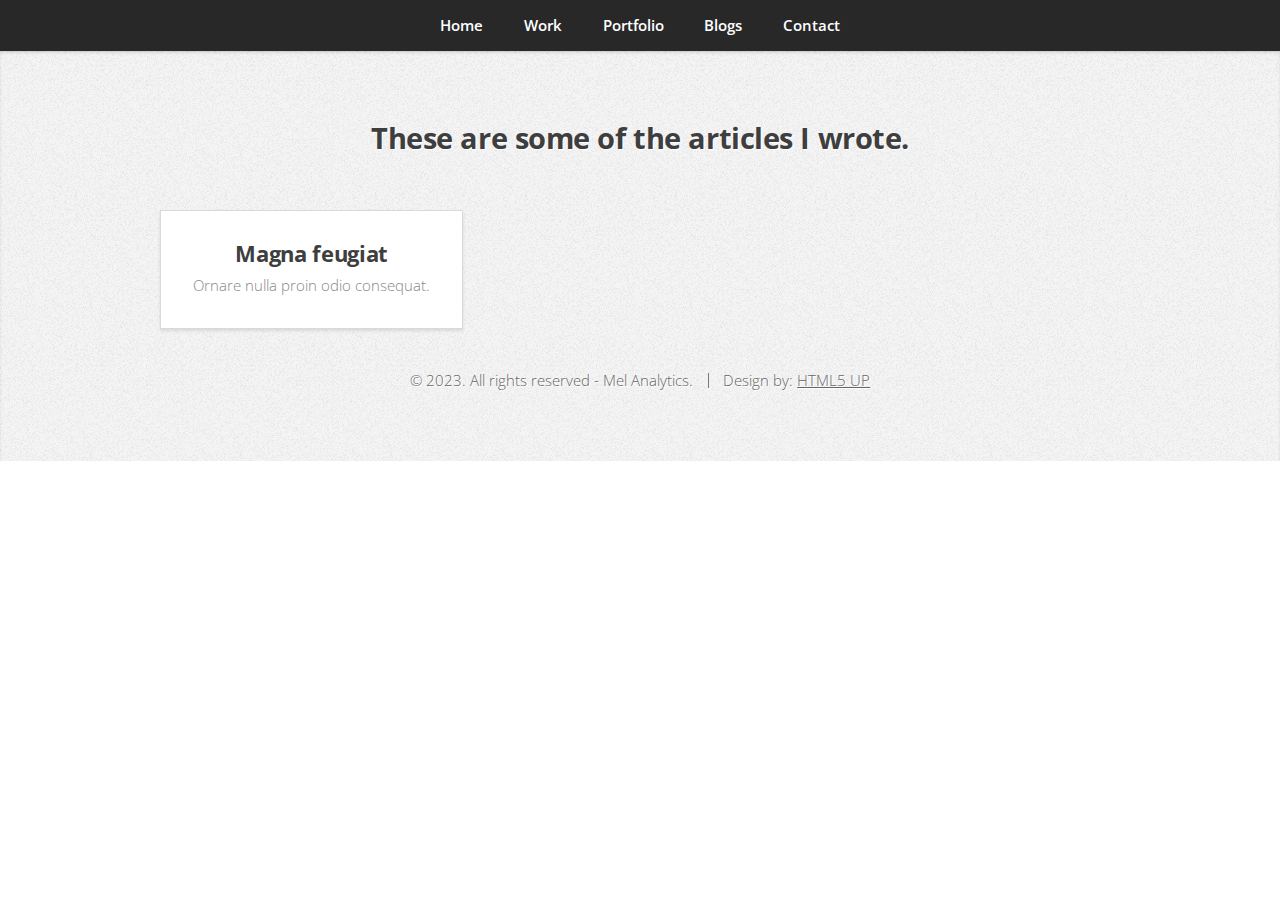
==== ###blogs.html @ e6ea2538 "hide blogs" ====
<!DOCTYPE HTML>
<html>
	<head>
		<title>Mel Analytics</title>
		<meta charset="utf-8" />
		<meta name="viewport" content="width=device-width, initial-scale=1, user-scalable=no" />
		<link rel="stylesheet" href="assets/css/main.css" />
	</head>

    <!-- Google tag (gtag.js) -->
<script async src="https://www.googletagmanager.com/gtag/js?id=G-L0ZYZNX9MS"></script>
<script>
  window.dataLayer = window.dataLayer || [];
  function gtag(){dataLayer.push(arguments);}
  gtag('js', new Date());

  gtag('config', 'G-L0ZYZNX9MS');
</script>
	<body class="is-preload">

		<!-- Nav -->
        <nav id="nav">
            <ul class="container">
                <li><a href="./">Home</a></li>
                <li><a href="./work">Work</a></li>
                <li><a href="./portfolio">Portfolio</a></li>
                <li><a href="./blogs">Blogs</a></li>
                <li><a href="./contact">Contact</a></li>
            </ul>
        </nav>

        <!-- Portfolio -->
        <article id="blogs" class="wrapper style3">
            <div class="container">
                <header>
                    <h2>These are some of the articles I wrote.</h2>
                </header>
                <div class="row">
                    <div class="col-4 col-6-medium col-12-small">
                        <article class="box style2">
                            <a href="#" class="image featured"><img src="images/pic01.jpg" alt="" /></a>
                            <h3><a href="#">Magna feugiat</a></h3>
                            <p>Ornare nulla proin odio consequat.</p>
                        </article>
                    </div>
                </div>
            </div>
            <div>
                <footer>
                    <ul id="copyright">
                        <li>&copy; 2023. All rights reserved - Mel Analytics.</li><li>Design by: <a href="http://html5up.net">HTML5 UP</a></li>
                    </ul>
                </footer>
            </div>
        </article>
       
    </body>
</html>
---- assets/css/main.css ----
@import url("https://fonts.googleapis.com/css?family=Open+Sans:300,300italic,600,600italic,700");
@import url("fontawesome-all.min.css");

/*
	Miniport by HTML5 UP
	html5up.net | @ajlkn
	Free for personal and commercial use under the CCA 3.0 license (html5up.net/license)
*/

html, body, div, span, applet, object,
iframe, h1, h2, h3, h4, h5, h6, p, blockquote,
pre, a, abbr, acronym, address, big, cite,
code, del, dfn, em, img, ins, kbd, q, s, samp,
small, strike, strong, sub, sup, tt, var, b,
u, i, center, dl, dt, dd, ol, ul, li, fieldset,
form, label, legend, table, caption, tbody,
tfoot, thead, tr, th, td, article, aside,
canvas, details, embed, figure, figcaption,
footer, header, hgroup, menu, nav, output, ruby,
section, summary, time, mark, audio, video {
	margin: 0;
	padding: 0;
	border: 0;
	font-size: 100%;
	font: inherit;
	vertical-align: baseline;}

article, aside, details, figcaption, figure,
footer, header, hgroup, menu, nav, section {
	display: block;}

body {
	line-height: 1;
}

ol, ul {
	list-style: none;
}

blockquote, q {
	quotes: none;
}

	blockquote:before, blockquote:after, q:before, q:after {
		content: '';
		content: none;
	}

table {
	border-collapse: collapse;
	border-spacing: 0;
}

body {
	-webkit-text-size-adjust: none;
}

mark {
	background-color: transparent;
	color: inherit;
}

input::-moz-focus-inner {
	border: 0;
	padding: 0;
}

input, select, textarea {
	-moz-appearance: none;
	-webkit-appearance: none;
	-ms-appearance: none;
	appearance: none;
}

/* Basic */

	html {
		box-sizing: border-box;
	}

	*, *:before, *:after {
		box-sizing: inherit;
	}

	body {
		padding-top: 3.5em;
	}

		body.is-preload *, body.is-preload *:before, body.is-preload *:after {
			-moz-animation: none !important;
			-webkit-animation: none !important;
			-ms-animation: none !important;
			animation: none !important;
			-moz-transition: none !important;
			-webkit-transition: none !important;
			-ms-transition: none !important;
			transition: none !important;
		}

	body, input, textarea, select {
		font-family: 'Open Sans', sans-serif;
		line-height: 1.85em;
		color: #888;
		font-weight: 300;
		font-size: 13pt;
	}

	a {
		-moz-transition: color .2s ease-in-out;
		-webkit-transition: color .2s ease-in-out;
		-ms-transition: color .2s ease-in-out;
		transition: color .2s ease-in-out;
		color: #43B3E0;
		text-decoration: underline;
	}

		a:hover {
			color: #43bff0 !important;
		}

		a img {
			border: 0;
		}

	b, strong {
		font-weight: 600;
		color: #3e3e3e;
	}

	i, em {
		font-style: italic;
	}

	sub {
		position: relative;
		top: 0.5em;
		font-size: 0.8em;
	}

	sup {
		position: relative;
		top: -0.5em;
		font-size: 0.8em;
	}

	blockquote {
		border-left: solid 0.75em #eee;
		padding: 1em 0 1em 1.5em;
		font-style: italic;
	}

	h1, h2, h3, h4, h5, h6 {
		color: #3e3e3e;
		margin: 0 0 0.75em 0;
	}

	h1 a, h2 a, h3 a, h4 a, h5 a, h6 a {
		text-decoration: none;
		color: inherit;
	}

	h2, h3, h4, h5, h6 {
		font-weight: 700;
	}

	h1 {
		font-size: 3.25em;
		letter-spacing: -0.025em;
		font-weight: 300;
	}

		h1 strong {
			font-weight: 700;
		}

	h2 {
		font-size: 2em;
		letter-spacing: -0.015em;
	}

	h3 {
		font-size: 1.5em;
		letter-spacing: -0.015em;
	}

	em, i {
		font-style: italic;
	}

	br.clear {
		clear: both;
	}

	hr {
		border: 0;
		border-top: solid 1px #444;
		border-top-color: rgba(0, 0, 0, 0.35);
		box-shadow: 0px 1px 0px 0px rgba(255, 255, 255, 0.1);
		height: 1px;
		margin: 3em 0;
	}

	p, ul, ol, dl, table {
		margin-bottom: 2em;
	}

	header {
		margin: 0 0 3em 0;
	}

		header > p {
			font-size: 1.25em;
			margin: 0;
		}

	footer {
		margin: 3em 0 0 0;
		text-align: center;
	}

		footer > p {
			font-size: 1.25em;
		}

/* Container */

	.container {
		margin: 0 auto;
		max-width: calc(100% - 50px);
		width: 1200px;
	}

		.container.medium {
			width: 900px;
		}

		@media screen and (max-width: 1680px) {

			.container {
				width: 1200px;
			}

				.container.medium {
					width: 900px;
				}

		}

		@media screen and (max-width: 1280px) {

			.container {
				width: 960px;
			}

				.container.medium {
					width: 720px;
				}

		}

		@media screen and (max-width: 980px) {

			.container {
				width: 100%;
			}

				.container.medium {
					width: 75%;
				}

		}

		@media screen and (max-width: 736px) {

			.container {
				width: 100%;
				max-width: calc(100% - 30px);
			}

				.container.medium {
					width: 100%;
				}

		}

/* Row */

	.row {
		display: flex;
		flex-wrap: wrap;
		box-sizing: border-box;
		align-items: stretch;
	}

		.row > * {
			box-sizing: border-box;
		}

		.row.gtr-uniform > * > :last-child {
			margin-bottom: 0;
		}

		.row.aln-left {
			justify-content: flex-start;
		}

		.row.aln-center {
			justify-content: center;
		}

		.row.aln-right {
			justify-content: flex-end;
		}

		.row.aln-top {
			align-items: flex-start;
		}

		.row.aln-middle {
			align-items: center;
		}

		.row.aln-bottom {
			align-items: flex-end;
		}

		.row > .imp {
			order: -1;
		}

		.row > .col-1 {
			width: 8.33333%;
		}

		.row > .off-1 {
			margin-left: 8.33333%;
		}

		.row > .col-2 {
			width: 16.66667%;
		}

		.row > .off-2 {
			margin-left: 16.66667%;
		}

		.row > .col-3 {
			width: 25%;
		}

		.row > .off-3 {
			margin-left: 25%;
		}

		.row > .col-4 {
			width: 33.33333%;
		}

		.row > .off-4 {
			margin-left: 33.33333%;
		}

		.row > .col-5 {
			width: 41.66667%;
		}

		.row > .off-5 {
			margin-left: 41.66667%;
		}

		.row > .col-6 {
			width: 50%;
		}

		.row > .off-6 {
			margin-left: 50%;
		}

		.row > .col-7 {
			width: 58.33333%;
		}

		.row > .off-7 {
			margin-left: 58.33333%;
		}

		.row > .col-8 {
			width: 66.66667%;
		}

		.row > .off-8 {
			margin-left: 66.66667%;
		}

		.row > .col-9 {
			width: 75%;
		}

		.row > .off-9 {
			margin-left: 75%;
		}

		.row > .col-10 {
			width: 83.33333%;
		}

		.row > .off-10 {
			margin-left: 83.33333%;
		}

		.row > .col-11 {
			width: 91.66667%;
		}

		.row > .off-11 {
			margin-left: 91.66667%;
		}

		.row > .col-12 {
			width: 100%;
		}

		.row > .off-12 {
			margin-left: 100%;
		}

		.row.gtr-0 {
			margin-top: 0px;
			margin-left: 0px;
		}

			.row.gtr-0 > * {
				padding: 0px 0 0 0px;
			}

			.row.gtr-0.gtr-uniform {
				margin-top: 0px;
			}

				.row.gtr-0.gtr-uniform > * {
					padding-top: 0px;
				}

		.row.gtr-25 {
			margin-top: -6.25px;
			margin-left: -6.25px;
		}

			.row.gtr-25 > * {
				padding: 6.25px 0 0 6.25px;
			}

			.row.gtr-25.gtr-uniform {
				margin-top: -6.25px;
			}

				.row.gtr-25.gtr-uniform > * {
					padding-top: 6.25px;
				}

		.row.gtr-50 {
			margin-top: -12.5px;
			margin-left: -12.5px;
		}

			.row.gtr-50 > * {
				padding: 12.5px 0 0 12.5px;
			}

			.row.gtr-50.gtr-uniform {
				margin-top: -12.5px;
			}

				.row.gtr-50.gtr-uniform > * {
					padding-top: 12.5px;
				}

		.row {
			margin-top: -25px;
			margin-left: -25px;
		}

			.row > * {
				padding: 25px 0 0 25px;
			}

			.row.gtr-uniform {
				margin-top: -25px;
			}

				.row.gtr-uniform > * {
					padding-top: 25px;
				}

		.row.gtr-150 {
			margin-top: -37.5px;
			margin-left: -37.5px;
		}

			.row.gtr-150 > * {
				padding: 37.5px 0 0 37.5px;
			}

			.row.gtr-150.gtr-uniform {
				margin-top: -37.5px;
			}

				.row.gtr-150.gtr-uniform > * {
					padding-top: 37.5px;
				}

		.row.gtr-200 {
			margin-top: -50px;
			margin-left: -50px;
		}

			.row.gtr-200 > * {
				padding: 50px 0 0 50px;
			}

			.row.gtr-200.gtr-uniform {
				margin-top: -50px;
			}

				.row.gtr-200.gtr-uniform > * {
					padding-top: 50px;
				}

		@media screen and (max-width: 1680px) {

			.row {
				display: flex;
				flex-wrap: wrap;
				box-sizing: border-box;
				align-items: stretch;
			}

				.row > * {
					box-sizing: border-box;
				}

				.row.gtr-uniform > * > :last-child {
					margin-bottom: 0;
				}

				.row.aln-left {
					justify-content: flex-start;
				}

				.row.aln-center {
					justify-content: center;
				}

				.row.aln-right {
					justify-content: flex-end;
				}

				.row.aln-top {
					align-items: flex-start;
				}

				.row.aln-middle {
					align-items: center;
				}

				.row.aln-bottom {
					align-items: flex-end;
				}

				.row > .imp-xlarge {
					order: -1;
				}

				.row > .col-1-xlarge {
					width: 8.33333%;
				}

				.row > .off-1-xlarge {
					margin-left: 8.33333%;
				}

				.row > .col-2-xlarge {
					width: 16.66667%;
				}

				.row > .off-2-xlarge {
					margin-left: 16.66667%;
				}

				.row > .col-3-xlarge {
					width: 25%;
				}

				.row > .off-3-xlarge {
					margin-left: 25%;
				}

				.row > .col-4-xlarge {
					width: 33.33333%;
				}

				.row > .off-4-xlarge {
					margin-left: 33.33333%;
				}

				.row > .col-5-xlarge {
					width: 41.66667%;
				}

				.row > .off-5-xlarge {
					margin-left: 41.66667%;
				}

				.row > .col-6-xlarge {
					width: 50%;
				}

				.row > .off-6-xlarge {
					margin-left: 50%;
				}

				.row > .col-7-xlarge {
					width: 58.33333%;
				}

				.row > .off-7-xlarge {
					margin-left: 58.33333%;
				}

				.row > .col-8-xlarge {
					width: 66.66667%;
				}

				.row > .off-8-xlarge {
					margin-left: 66.66667%;
				}

				.row > .col-9-xlarge {
					width: 75%;
				}

				.row > .off-9-xlarge {
					margin-left: 75%;
				}

				.row > .col-10-xlarge {
					width: 83.33333%;
				}

				.row > .off-10-xlarge {
					margin-left: 83.33333%;
				}

				.row > .col-11-xlarge {
					width: 91.66667%;
				}

				.row > .off-11-xlarge {
					margin-left: 91.66667%;
				}

				.row > .col-12-xlarge {
					width: 100%;
				}

				.row > .off-12-xlarge {
					margin-left: 100%;
				}

				.row.gtr-0 {
					margin-top: 0px;
					margin-left: 0px;
				}

					.row.gtr-0 > * {
						padding: 0px 0 0 0px;
					}

					.row.gtr-0.gtr-uniform {
						margin-top: 0px;
					}

						.row.gtr-0.gtr-uniform > * {
							padding-top: 0px;
						}

				.row.gtr-25 {
					margin-top: -6.25px;
					margin-left: -6.25px;
				}

					.row.gtr-25 > * {
						padding: 6.25px 0 0 6.25px;
					}

					.row.gtr-25.gtr-uniform {
						margin-top: -6.25px;
					}

						.row.gtr-25.gtr-uniform > * {
							padding-top: 6.25px;
						}

				.row.gtr-50 {
					margin-top: -12.5px;
					margin-left: -12.5px;
				}

					.row.gtr-50 > * {
						padding: 12.5px 0 0 12.5px;
					}

					.row.gtr-50.gtr-uniform {
						margin-top: -12.5px;
					}

						.row.gtr-50.gtr-uniform > * {
							padding-top: 12.5px;
						}

				.row {
					margin-top: -25px;
					margin-left: -25px;
				}

					.row > * {
						padding: 25px 0 0 25px;
					}

					.row.gtr-uniform {
						margin-top: -25px;
					}

						.row.gtr-uniform > * {
							padding-top: 25px;
						}

				.row.gtr-150 {
					margin-top: -37.5px;
					margin-left: -37.5px;
				}

					.row.gtr-150 > * {
						padding: 37.5px 0 0 37.5px;
					}

					.row.gtr-150.gtr-uniform {
						margin-top: -37.5px;
					}

						.row.gtr-150.gtr-uniform > * {
							padding-top: 37.5px;
						}

				.row.gtr-200 {
					margin-top: -50px;
					margin-left: -50px;
				}

					.row.gtr-200 > * {
						padding: 50px 0 0 50px;
					}

					.row.gtr-200.gtr-uniform {
						margin-top: -50px;
					}

						.row.gtr-200.gtr-uniform > * {
							padding-top: 50px;
						}

		}

		@media screen and (max-width: 1280px) {

			.row {
				display: flex;
				flex-wrap: wrap;
				box-sizing: border-box;
				align-items: stretch;
			}

				.row > * {
					box-sizing: border-box;
				}

				.row.gtr-uniform > * > :last-child {
					margin-bottom: 0;
				}

				.row.aln-left {
					justify-content: flex-start;
				}

				.row.aln-center {
					justify-content: center;
				}

				.row.aln-right {
					justify-content: flex-end;
				}

				.row.aln-top {
					align-items: flex-start;
				}

				.row.aln-middle {
					align-items: center;
				}

				.row.aln-bottom {
					align-items: flex-end;
				}

				.row > .imp-large {
					order: -1;
				}

				.row > .col-1-large {
					width: 8.33333%;
				}

				.row > .off-1-large {
					margin-left: 8.33333%;
				}

				.row > .col-2-large {
					width: 16.66667%;
				}

				.row > .off-2-large {
					margin-left: 16.66667%;
				}

				.row > .col-3-large {
					width: 25%;
				}

				.row > .off-3-large {
					margin-left: 25%;
				}

				.row > .col-4-large {
					width: 33.33333%;
				}

				.row > .off-4-large {
					margin-left: 33.33333%;
				}

				.row > .col-5-large {
					width: 41.66667%;
				}

				.row > .off-5-large {
					margin-left: 41.66667%;
				}

				.row > .col-6-large {
					width: 50%;
				}

				.row > .off-6-large {
					margin-left: 50%;
				}

				.row > .col-7-large {
					width: 58.33333%;
				}

				.row > .off-7-large {
					margin-left: 58.33333%;
				}

				.row > .col-8-large {
					width: 66.66667%;
				}

				.row > .off-8-large {
					margin-left: 66.66667%;
				}

				.row > .col-9-large {
					width: 75%;
				}

				.row > .off-9-large {
					margin-left: 75%;
				}

				.row > .col-10-large {
					width: 83.33333%;
				}

				.row > .off-10-large {
					margin-left: 83.33333%;
				}

				.row > .col-11-large {
					width: 91.66667%;
				}

				.row > .off-11-large {
					margin-left: 91.66667%;
				}

				.row > .col-12-large {
					width: 100%;
				}

				.row > .off-12-large {
					margin-left: 100%;
				}

				.row.gtr-0 {
					margin-top: 0px;
					margin-left: 0px;
				}

					.row.gtr-0 > * {
						padding: 0px 0 0 0px;
					}

					.row.gtr-0.gtr-uniform {
						margin-top: 0px;
					}

						.row.gtr-0.gtr-uniform > * {
							padding-top: 0px;
						}

				.row.gtr-25 {
					margin-top: -6.25px;
					margin-left: -6.25px;
				}

					.row.gtr-25 > * {
						padding: 6.25px 0 0 6.25px;
					}

					.row.gtr-25.gtr-uniform {
						margin-top: -6.25px;
					}

						.row.gtr-25.gtr-uniform > * {
							padding-top: 6.25px;
						}

				.row.gtr-50 {
					margin-top: -12.5px;
					margin-left: -12.5px;
				}

					.row.gtr-50 > * {
						padding: 12.5px 0 0 12.5px;
					}

					.row.gtr-50.gtr-uniform {
						margin-top: -12.5px;
					}

						.row.gtr-50.gtr-uniform > * {
							padding-top: 12.5px;
						}

				.row {
					margin-top: -25px;
					margin-left: -25px;
				}

					.row > * {
						padding: 25px 0 0 25px;
					}

					.row.gtr-uniform {
						margin-top: -25px;
					}

						.row.gtr-uniform > * {
							padding-top: 25px;
						}

				.row.gtr-150 {
					margin-top: -37.5px;
					margin-left: -37.5px;
				}

					.row.gtr-150 > * {
						padding: 37.5px 0 0 37.5px;
					}

					.row.gtr-150.gtr-uniform {
						margin-top: -37.5px;
					}

						.row.gtr-150.gtr-uniform > * {
							padding-top: 37.5px;
						}

				.row.gtr-200 {
					margin-top: -50px;
					margin-left: -50px;
				}

					.row.gtr-200 > * {
						padding: 50px 0 0 50px;
					}

					.row.gtr-200.gtr-uniform {
						margin-top: -50px;
					}

						.row.gtr-200.gtr-uniform > * {
							padding-top: 50px;
						}

		}

		@media screen and (max-width: 980px) {

			.row {
				display: flex;
				flex-wrap: wrap;
				box-sizing: border-box;
				align-items: stretch;
			}

				.row > * {
					box-sizing: border-box;
				}

				.row.gtr-uniform > * > :last-child {
					margin-bottom: 0;
				}

				.row.aln-left {
					justify-content: flex-start;
				}

				.row.aln-center {
					justify-content: center;
				}

				.row.aln-right {
					justify-content: flex-end;
				}

				.row.aln-top {
					align-items: flex-start;
				}

				.row.aln-middle {
					align-items: center;
				}

				.row.aln-bottom {
					align-items: flex-end;
				}

				.row > .imp-medium {
					order: -1;
				}

				.row > .col-1-medium {
					width: 8.33333%;
				}

				.row > .off-1-medium {
					margin-left: 8.33333%;
				}

				.row > .col-2-medium {
					width: 16.66667%;
				}

				.row > .off-2-medium {
					margin-left: 16.66667%;
				}

				.row > .col-3-medium {
					width: 25%;
				}

				.row > .off-3-medium {
					margin-left: 25%;
				}

				.row > .col-4-medium {
					width: 33.33333%;
				}

				.row > .off-4-medium {
					margin-left: 33.33333%;
				}

				.row > .col-5-medium {
					width: 41.66667%;
				}

				.row > .off-5-medium {
					margin-left: 41.66667%;
				}

				.row > .col-6-medium {
					width: 50%;
				}

				.row > .off-6-medium {
					margin-left: 50%;
				}

				.row > .col-7-medium {
					width: 58.33333%;
				}

				.row > .off-7-medium {
					margin-left: 58.33333%;
				}

				.row > .col-8-medium {
					width: 66.66667%;
				}

				.row > .off-8-medium {
					margin-left: 66.66667%;
				}

				.row > .col-9-medium {
					width: 75%;
				}

				.row > .off-9-medium {
					margin-left: 75%;
				}

				.row > .col-10-medium {
					width: 83.33333%;
				}

				.row > .off-10-medium {
					margin-left: 83.33333%;
				}

				.row > .col-11-medium {
					width: 91.66667%;
				}

				.row > .off-11-medium {
					margin-left: 91.66667%;
				}

				.row > .col-12-medium {
					width: 100%;
				}

				.row > .off-12-medium {
					margin-left: 100%;
				}

				.row.gtr-0 {
					margin-top: 0px;
					margin-left: 0px;
				}

					.row.gtr-0 > * {
						padding: 0px 0 0 0px;
					}

					.row.gtr-0.gtr-uniform {
						margin-top: 0px;
					}

						.row.gtr-0.gtr-uniform > * {
							padding-top: 0px;
						}

				.row.gtr-25 {
					margin-top: -6.25px;
					margin-left: -6.25px;
				}

					.row.gtr-25 > * {
						padding: 6.25px 0 0 6.25px;
					}

					.row.gtr-25.gtr-uniform {
						margin-top: -6.25px;
					}

						.row.gtr-25.gtr-uniform > * {
							padding-top: 6.25px;
						}

				.row.gtr-50 {
					margin-top: -12.5px;
					margin-left: -12.5px;
				}

					.row.gtr-50 > * {
						padding: 12.5px 0 0 12.5px;
					}

					.row.gtr-50.gtr-uniform {
						margin-top: -12.5px;
					}

						.row.gtr-50.gtr-uniform > * {
							padding-top: 12.5px;
						}

				.row {
					margin-top: -25px;
					margin-left: -25px;
				}

					.row > * {
						padding: 25px 0 0 25px;
					}

					.row.gtr-uniform {
						margin-top: -25px;
					}

						.row.gtr-uniform > * {
							padding-top: 25px;
						}

				.row.gtr-150 {
					margin-top: -37.5px;
					margin-left: -37.5px;
				}

					.row.gtr-150 > * {
						padding: 37.5px 0 0 37.5px;
					}

					.row.gtr-150.gtr-uniform {
						margin-top: -37.5px;
					}

						.row.gtr-150.gtr-uniform > * {
							padding-top: 37.5px;
						}

				.row.gtr-200 {
					margin-top: -50px;
					margin-left: -50px;
				}

					.row.gtr-200 > * {
						padding: 50px 0 0 50px;
					}

					.row.gtr-200.gtr-uniform {
						margin-top: -50px;
					}

						.row.gtr-200.gtr-uniform > * {
							padding-top: 50px;
						}

		}

		@media screen and (max-width: 736px) {

			.row {
				display: flex;
				flex-wrap: wrap;
				box-sizing: border-box;
				align-items: stretch;
			}

				.row > * {
					box-sizing: border-box;
				}

				.row.gtr-uniform > * > :last-child {
					margin-bottom: 0;
				}

				.row.aln-left {
					justify-content: flex-start;
				}

				.row.aln-center {
					justify-content: center;
				}

				.row.aln-right {
					justify-content: flex-end;
				}

				.row.aln-top {
					align-items: flex-start;
				}

				.row.aln-middle {
					align-items: center;
				}

				.row.aln-bottom {
					align-items: flex-end;
				}

				.row > .imp-small {
					order: -1;
				}

				.row > .col-1-small {
					width: 8.33333%;
				}

				.row > .off-1-small {
					margin-left: 8.33333%;
				}

				.row > .col-2-small {
					width: 16.66667%;
				}

				.row > .off-2-small {
					margin-left: 16.66667%;
				}

				.row > .col-3-small {
					width: 25%;
				}

				.row > .off-3-small {
					margin-left: 25%;
				}

				.row > .col-4-small {
					width: 33.33333%;
				}

				.row > .off-4-small {
					margin-left: 33.33333%;
				}

				.row > .col-5-small {
					width: 41.66667%;
				}

				.row > .off-5-small {
					margin-left: 41.66667%;
				}

				.row > .col-6-small {
					width: 50%;
				}

				.row > .off-6-small {
					margin-left: 50%;
				}

				.row > .col-7-small {
					width: 58.33333%;
				}

				.row > .off-7-small {
					margin-left: 58.33333%;
				}

				.row > .col-8-small {
					width: 66.66667%;
				}

				.row > .off-8-small {
					margin-left: 66.66667%;
				}

				.row > .col-9-small {
					width: 75%;
				}

				.row > .off-9-small {
					margin-left: 75%;
				}

				.row > .col-10-small {
					width: 83.33333%;
				}

				.row > .off-10-small {
					margin-left: 83.33333%;
				}

				.row > .col-11-small {
					width: 91.66667%;
				}

				.row > .off-11-small {
					margin-left: 91.66667%;
				}

				.row > .col-12-small {
					width: 100%;
				}

				.row > .off-12-small {
					margin-left: 100%;
				}

				.row.gtr-0 {
					margin-top: 0px;
					margin-left: 0px;
				}

					.row.gtr-0 > * {
						padding: 0px 0 0 0px;
					}

					.row.gtr-0.gtr-uniform {
						margin-top: 0px;
					}

						.row.gtr-0.gtr-uniform > * {
							padding-top: 0px;
						}

				.row.gtr-25 {
					margin-top: -3.75px;
					margin-left: -3.75px;
				}

					.row.gtr-25 > * {
						padding: 3.75px 0 0 3.75px;
					}

					.row.gtr-25.gtr-uniform {
						margin-top: -3.75px;
					}

						.row.gtr-25.gtr-uniform > * {
							padding-top: 3.75px;
						}

				.row.gtr-50 {
					margin-top: -7.5px;
					margin-left: -7.5px;
				}

					.row.gtr-50 > * {
						padding: 7.5px 0 0 7.5px;
					}

					.row.gtr-50.gtr-uniform {
						margin-top: -7.5px;
					}

						.row.gtr-50.gtr-uniform > * {
							padding-top: 7.5px;
						}

				.row {
					margin-top: -15px;
					margin-left: -15px;
				}

					.row > * {
						padding: 15px 0 0 15px;
					}

					.row.gtr-uniform {
						margin-top: -15px;
					}

						.row.gtr-uniform > * {
							padding-top: 15px;
						}

				.row.gtr-150 {
					margin-top: -22.5px;
					margin-left: -22.5px;
				}

					.row.gtr-150 > * {
						padding: 22.5px 0 0 22.5px;
					}

					.row.gtr-150.gtr-uniform {
						margin-top: -22.5px;
					}

						.row.gtr-150.gtr-uniform > * {
							padding-top: 22.5px;
						}

				.row.gtr-200 {
					margin-top: -30px;
					margin-left: -30px;
				}

					.row.gtr-200 > * {
						padding: 30px 0 0 30px;
					}

					.row.gtr-200.gtr-uniform {
						margin-top: -30px;
					}

						.row.gtr-200.gtr-uniform > * {
							padding-top: 30px;
						}

		}

/* Form */

	form label {
		color: #3e3e3e;
		font-weight: 700;
		display: block;
		margin: 0 0 0.5em 0;
	}

	form input[type=text],
	form input[type=email],
	form input[type=password],
	form select,
	form textarea {
		-moz-transition: background .2s ease-in-out, box-shadow .2s ease-in-out;
		-webkit-transition: background .2s ease-in-out, box-shadow .2s ease-in-out;
		-ms-transition: background .2s ease-in-out, box-shadow .2s ease-in-out;
		transition: background .2s ease-in-out, box-shadow .2s ease-in-out;
		-webkit-appearance: none;
		display: block;
		border: 0;
		padding: 0.75em;
		font-size: 1em;
		border-radius: 8px;
		border: solid 1px #ddd;
		background: #fff;
		color: #bbb;
		box-shadow: inset 0px 2px 3px 1px rgba(0, 0, 0, 0.05), 0px 1px 0px 0px rgba(255, 255, 255, 0.025);
		width: 100%;
	}

		form input[type=text]:focus,
		form input[type=email]:focus,
		form input[type=password]:focus,
		form select:focus,
		form textarea:focus {
			background: #fafafa;
			box-shadow: inset 0px 2px 5px 0px rgba(0, 0, 0, 0.05), 0px 1px 0px 0px rgba(255, 255, 255, 0.025), inset 0px 0px 2px 1px #43bff0;
		}

	form textarea {
		height: 15em;
	}

	form .actions:last-child {
		margin-bottom: 0;
	}

	form ::-webkit-input-placeholder {
		color: #555 !important;
	}

	form :-moz-placeholder {
		color: #555 !important;
	}

	form ::-moz-placeholder {
		color: #555 !important;
	}

	form :-ms-input-placeholder {
		color: #555 !important;
	}

	form ::-moz-focus-inner {
		border: 0;
	}

/* Tables */

	table {
		width: 100%;
	}

		table.default {
			width: 100%;
		}

			table.default tr {
				border-top: solid 1px #eee;
			}

				table.default tr:first-child {
					border-top: 0;
				}

			table.default td {
				padding: 0.5em 1em 0.5em 1em;
			}

			table.default th {
				text-align: left;
				padding: 0.5em 1em 0.5em 1em;
				font-weight: 600;
				margin: 0 0 1em 0;
			}

			table.default thead {
				background: #4f4f4f;
				color: #fff;
			}

/* Section/Article */

	section, article {
		margin-bottom: 3em;
	}

	section > :last-child,
	article > :last-child,
	section:last-child,
	article:last-child {
		margin-bottom: 0;
	}

/* Image */

	.image {
		display: inline-block;
		position: relative;
	}

		.image img {
			display: block;
			width: 100%;
		}

		.image.fit {
			display: block;
			width: 100%;
		}

		.image.featured {
			display: block;
			width: 100%;
			margin: 0 0 2em 0;
		}

		.image.left {
			float: left;
			margin: 0 2em 2em 0;
		}

		.image.centered {
			display: block;
			margin: 0 0 2em 0;
		}

			.image.centered img {
				margin: 0 auto;
				width: auto;
			}
		.image.me {
			border-radius: 50%;
		}

/* Button */

	input[type="button"],
	input[type="submit"],
	input[type="reset"],
	button,
	.button {
		background-image: url("images/bg.png"), -moz-linear-gradient(top, rgba(0, 0, 0, 0), rgba(0, 0, 0, 0.2));
		background-image: url("images/bg.png"), -webkit-linear-gradient(top, rgba(0, 0, 0, 0), rgba(0, 0, 0, 0.2));
		background-image: url("images/bg.png"), -ms-linear-gradient(top, rgba(0, 0, 0, 0), rgba(0, 0, 0, 0.2));
		background-image: url("images/bg.png"), linear-gradient(top, rgba(0, 0, 0, 0), rgba(0, 0, 0, 0.2));
		-moz-transition: background-color .2s ease-in-out;
		-webkit-transition: background-color .2s ease-in-out;
		-ms-transition: background-color .2s ease-in-out;
		transition: background-color .2s ease-in-out;
		-webkit-appearance: none;
		position: relative;
		display: inline-block;
		color: #fff !important;
		text-decoration: none;
		font-weight: 700;
		border: 0;
		outline: 0;
		cursor: pointer;
		border-radius: 8px;
		text-shadow: -1px -1px 0.5px rgba(0, 0, 0, 0.5);
		overflow: hidden;
		box-shadow: inset 0px 0px 0px 1px rgba(0, 0, 0, 0.5), inset 0px 2px 1px 0px rgba(255, 255, 255, 0.75);
		background-color: #43B3E0;
		padding: 1em 2.35em 1em 2.35em;
		font-size: 1.1em;
		max-width: 24em;
	}

		input[type="button"]:hover,
		input[type="submit"]:hover,
		input[type="reset"]:hover,
		button:hover,
		.button:hover {
			background-color: #43bff0;
			color: #fff !important;
		}

		input[type="button"]:active,
		input[type="submit"]:active,
		input[type="reset"]:active,
		button:active,
		.button:active {
			background-color: #3BA8D3;
			top: 1px;
		}

		input[type="button"].large,
		input[type="submit"].large,
		input[type="reset"].large,
		button.large,
		.button.large {
			font-size: 1.5em;
			letter-spacing: -0.025em;
		}

		input[type="button"].alt,
		input[type="submit"].alt,
		input[type="reset"].alt,
		button.alt,
		.button.alt {
			background-color: #444;
			box-shadow: inset 0px 0px 0px 1px #242424, inset 0px 2px 1px 0px rgba(255, 255, 255, 0.2);
		}

			input[type="button"].alt:hover,
			input[type="submit"].alt:hover,
			input[type="reset"].alt:hover,
			button.alt:hover,
			.button.alt:hover {
				background-color: #4f4f4f;
				color: #fff !important;
			}

			input[type="button"].alt:active,
			input[type="submit"].alt:active,
			input[type="reset"].alt:active,
			button.alt:active,
			.button.alt:active {
				background-color: #3f3f3f;
			}

/* List */

	ul {
		list-style: disc;
		padding-left: 1em;
	}

		ul li {
			padding-left: 0.5em;
		}

	ol {
		list-style: decimal;
		padding-left: 1.25em;
	}

		ol li {
			padding-left: 0.25em;
		}

/* Social */

	ul.social {
		cursor: default;
		margin: 0;
		list-style: none;
		padding-left: 0;
	}

		ul.social li {
			position: relative;
			display: inline-block;
			margin: 0.25em;
			top: 0;
			padding-left: 0;
		}

			ul.social li a {
				-moz-transition: top .2s ease-in-out;
				-webkit-transition: top .2s ease-in-out;
				-ms-transition: top .2s ease-in-out;
				transition: top .2s ease-in-out;
				display: block;
				width: 48px;
				height: 48px;
				border-radius: 6px;
				top: 0;
				position: relative;
			}

				ul.social li a:before {
					background-image: url("images/bg.png"), -moz-linear-gradient(top, rgba(0, 0, 0, 0), rgba(0, 0, 0, 0.2));
					background-image: url("images/bg.png"), -webkit-linear-gradient(top, rgba(0, 0, 0, 0), rgba(0, 0, 0, 0.2));
					background-image: url("images/bg.png"), -ms-linear-gradient(top, rgba(0, 0, 0, 0), rgba(0, 0, 0, 0.2));
					background-image: url("images/bg.png"), linear-gradient(top, rgba(0, 0, 0, 0), rgba(0, 0, 0, 0.2));
					-moz-transition: background-color .2s ease-in-out;
					-webkit-transition: background-color .2s ease-in-out;
					-ms-transition: background-color .2s ease-in-out;
					transition: background-color .2s ease-in-out;
					background-color: #444;
					border-radius: 6px;
					box-shadow: inset 0px 0px 0px 1px #282828, inset 0px 2px 1px 0px rgba(255, 255, 255, 0.1);
					color: #2E2E2E !important;
					display: block;
					font-size: 26px;
					height: 48px;
					line-height: 48px;
					text-align: center;
					outline: 0;
					overflow: hidden;
					text-shadow: 1px 1px 0px rgba(255, 255, 255, 0.1);
					width: 48px;
				}

				ul.social li a.fa-twitter {
					background-color: #2DAAE4;
				}

				ul.social li a.fa-facebook-f {
					background-color: #3C5A98;
				}

				ul.social li a.fa-dribbble {
					background-color: #C4376B;
				}

				ul.social li a.fa-linkedin-in {
					background-color: #006599;
				}

				ul.social li a.fa-tumblr {
					background-color: #51718A;
				}

				ul.social li a.fa-google-plus {
					background-color: #DA2713;
				}

				ul.social li a.fa-github {
					background-color: #FAFAFA;
				}

				ul.social li a.fa-rss {
					background-color: #F2600B;
				}

				ul.social li a.fa-instagram {
					background-color: #E0D7C8;
				}

				ul.social li a.fa-foursquare {
					background-color: #39A3D4;
				}

				ul.social li a.fa-skype {
					background-color: #10BEF1;
				}

				ul.social li a.fa-soundcloud {
					background-color: #FE5419;
				}

				ul.social li a.fa-youtube {
					background-color: #BF2E25;
				}

				ul.social li a.fa-blogger {
					background-color: #FF6501;
				}

				ul.social li a.fa-flickr {
					background-color: #0062DB;
				}

				ul.social li a.fa-vimeo {
					background-color: #4C8AB0;
				}

				ul.social li a:hover {
					top: -5px;
				}

					ul.social li a:hover:before {
						background-color: transparent;
					}

/* Actions */

	ul.actions {
		list-style: none;
		padding-left: 0;
	}

		ul.actions li {
			display: inline-block;
			margin: 0 0 0 1em;
			padding-left: 0;
		}

			ul.actions li:first-child {
				margin-left: 0;
			}

/* Box */

	.box {
		background: #fff;
		box-shadow: inset 0px 0px 0px 1px rgba(0, 0, 0, 0.15), 0px 2px 3px 0px rgba(0, 0, 0, 0.1);
		text-align: center;
		padding: 2em;
	}

		.box.style1 {
			padding: 3em 2em 3.5em 2em;
		}

			.box.style1 h3 {
				margin-bottom: 0.5em;
			}

		.box.style2 h3 {
			margin-bottom: 0.25em;
		}

		.box.style2 .image {
			position: relative;
			left: 2em;
			top: 2em;
			margin: -4em 0 4em -4em;
			width: auto;
		}

/* Icons */

	.icon {
		text-decoration: none;
		text-decoration: none;
	}

		.icon:before {
			-moz-osx-font-smoothing: grayscale;
			-webkit-font-smoothing: antialiased;
			display: inline-block;
			font-style: normal;
			font-variant: normal;
			text-rendering: auto;
			line-height: 1;
			text-transform: none !important;
			font-family: 'Font Awesome 5 Free';
			font-weight: 400;
		}

		.icon:before {
			font-size: 1.25em;
		}

		.icon > .label {
			display: none;
		}

		.icon.solid:before {
			font-weight: 900;
		}

		.icon.brands:before {
			font-family: 'Font Awesome 5 Brands';
		}

		.icon.featured {
			color: #EA8A95;
			display: block;
			margin: 0 0 1.5em 0;
			cursor: default;
		}

			.icon.featured:before {
				font-size: 6em;
			}

/* Wrappers */

	.wrapper {
		background-image: url("images/bg.png");
		box-shadow: inset 0px 1px 0px 0px rgba(0, 0, 0, 0.05), inset 0px 2px 3px 0px rgba(0, 0, 0, 0.1);
		padding: 8em 0 8em 0;
		text-align: center;
	}

		.wrapper.style1 {
			background-image: none;
			background-color: #fff;
		}

		.wrapper.style2 {
			background-color: #fafafa;
			text-shadow: 1px 1px 0px #fff;
		}

		.wrapper.style3 {
			background-color: #f4f4f4;
			text-shadow: 1px 1px 0px #fff;
		}

		.wrapper.style4 {
			background-color: #303030;
			color: #999;
			text-shadow: -1px -1px 0px #181818;
		}

			.wrapper.style4 h1, .wrapper.style4 h2, .wrapper.style4 h3, .wrapper.style4 h4, .wrapper.style4 h5, .wrapper.style4 h6 {
				color: #fff;
			}

			.wrapper.style4 form input[type=text],
			.wrapper.style4 form input[type=password],
			.wrapper.style4 form select,
			.wrapper.style4 form textarea {
				border: none;
				background: #282828;
			}

				.wrapper.style4 form input[type=text]:focus,
				.wrapper.style4 form input[type=password]:focus,
				.wrapper.style4 form select:focus,
				.wrapper.style4 form textarea:focus {
					background: #252525;
				}

/* Nav */

	#nav {
		background-color: #282828;
		text-align: center;
		position: fixed;
		left: 0;
		top: 0;
		width: 100%;
		z-index: 10000;
		cursor: default;
		height: 3.5em;
		line-height: 3.5em;
	}

		#nav ul {
			margin-bottom: 0;
			list-style: none;
			padding-left: 0;
		}

		#nav li {
			display: inline-block;
			padding-left: 0;
		}

		#nav a {
			-moz-transition: background-color .2s ease-in-out;
			-webkit-transition: background-color .2s ease-in-out;
			-ms-transition: background-color .2s ease-in-out;
			transition: background-color .2s ease-in-out;
			position: relative;
			display: block;
			color: #fff;
			text-decoration: none;
			outline: 0;
			font-weight: 600;
			border-radius: 8px;
			color: #fff;
			height: 2.5em;
			line-height: 2.5em;
			padding: 0 1.25em;
		}

			#nav a:hover {
				color: #fff !important;
				background: #383838;
			}

			#nav a.active {
				background: #484848;
			}

				#nav a.active:before {
					content: '';
					display: block;
					position: absolute;
					bottom: -0.6em;
					left: 50%;
					margin-left: -0.75em;
					border-left: solid 0.75em transparent;
					border-right: solid 0.75em transparent;
					border-top: solid 0.6em #282828;
				}

/* Articles */

	body > article {
		margin-bottom: 0;
	}

	#top {
		padding: 10em 0 10em 0;
		text-align: left;
	}

		#top .image {
			border-radius: 100%;
			width: 20em;
			height: 20em;
			margin: 0;
		}

			#top .image img {
				border-radius: 100%;
			}

		#top h1 {
			margin-top: 0.35em;
		}

		#top p {
			font-size: 1.5em;
			line-height: 1.75em;
		}

			#top p a {
				color: inherit;
			}

	#contact footer {
		font-size: 0.9em;
	}

/* Copyright */

	#copyright {
		color: #666;
		font-size: 1em;
		line-height: 1em;
		list-style: none;
		padding-left: 0;
		margin-bottom: 0;
	}

		#copyright li {
			display: inline-block;
			border-left: solid 1px rgba(0, 0, 0, 0.5);
			box-shadow: -1px 0px 0px 0px rgba(255, 255, 255, 0.1);
			padding: 0 0 0 1em;
			margin: 0 0 0 1em;
		}

			#copyright li:first-child {
				border: 0;
				box-shadow: none;
				padding-left: 0;
				margin-left: 0;
			}

		#copyright a {
			-moz-transition: color .2s ease-in-out;
			-webkit-transition: color .2s ease-in-out;
			-ms-transition: color .2s ease-in-out;
			transition: color .2s ease-in-out;
			color: inherit;
		}

			#copyright a:hover {
				color: #777;
			}

/* Large */

	@media screen and (max-width: 1280px) {

		/* Basic */

			body {
				font-size: 11pt;
			}

			input, textarea, select {
				font-size: 11pt;
			}

			header {
				margin: 0 0 4em 0;
			}

		/* Wrappers */

			.wrapper {
				padding: 5em 0 5em 0;
				text-align: center;
			}

				.wrapper.style4 .row-special {
					margin: 2em 0 0 0;
					padding: 2em 0 2em 0;
				}

		/* Articles */

			#top {
				padding: 8em 0;
			}

				#top .image {
					width: 24em;
					height: 24em;
					margin: 0;
				}

	}

/* Medium */

	@media screen and (max-width: 980px) {

		/* Articles */

			#top {
				text-align: center;
				padding: 5em 0;
			}

				#top .image {
					margin: 0 auto 2em auto;
				}

	}

/* Small */

	@media screen and (max-width: 736px) {

		/* Basic */

			body {
				padding-top: 44px;
			}

			body, input, textarea, select {
				line-height: 1.75em;
				font-size: 10pt;
				letter-spacing: 0;
			}

			h1, h2, h3, h4, h5, h6 {
				font-size: 1.25em;
				margin: 0 0 0.4em 0;
			}

			h1 {
				font-size: 2.25em;
				line-height: 1.25em;
			}

			header {
				margin: 0 0 2em 0;
			}

				header > p {
					font-size: 1.25em;
				}

			footer {
				margin: 2.5em 0 0 0;
			}

				footer > p {
					font-size: 1.25em;
				}

			hr {
				margin: 1.5em 0 2em 0;
			}

		/* Section/Article */

			section, article {
				clear: both;
			}

		/* Button */

			input[type="button"],
			input[type="submit"],
			input[type="reset"],
			button,
			.button {
				text-align: center;
				font-size: 1.2em;
				width: 100%;
				padding: 1em 0 1em 0;
			}

				input[type="button"].large,
				input[type="submit"].large,
				input[type="reset"].large,
				button.large,
				.button.large {
					font-size: 1.2em;
					letter-spacing: 0;
				}

		/* Social */

			ul.social {
				padding: 1em 0.5em 0 0.5em;
			}

				ul.social li {
					margin: 0.5em 0.5em 0.5em 0.5em;
				}

					ul.social li a {
						top: 0 !important;
					}

						ul.social li a:before {
							background-color: transparent !important;
						}

		/* Actions */

			ul.actions {
				margin: 0;
			}

				ul.actions li {
					display: block;
					margin: 15px 0 0 0;
				}

					ul.actions li:first-child {
						margin-top: 0;
					}

		/* Box */

			.box {
				padding: 30px 20px 30px 20px;
				margin: 0 0 20px 0 !important;
			}

				.box h3 {
					margin-bottom: 0.25em;
				}

				.box .image.centered {
					margin-bottom: 1em;
				}

				.box .image.featured {
					position: relative;
					left: 20px;
					top: 20px;
					margin: -50px 0 50px -40px;
					width: auto;
				}

				.box.style1 {
					max-width: 32em;
					margin-left: auto !important;
					margin-right: auto !important;
				}

				.box.style2 {
					max-width: 32em;
					margin-left: auto !important;
					margin-right: auto !important;
				}

		/* Wrappers */

			.wrapper {
				padding: 3em 0;
				text-align: center;
			}

		/* Nav */

			#nav {
				height: 44px;
				line-height: 44px;
			}

				#nav a {
					padding: 0 0.75em;
					height: inherit;
					line-height: inherit;
					border-radius: 0;
				}

					#nav a:hover {
						background-color: transparent;
					}

		/* Articles */

			#top {
				padding: 3em 0;
			}

				#top .image {
					width: 15em;
					height: 15em;
					margin-bottom: 0;
				}

				#top p {
					font-size: 2em;
				}

			#contact footer {
				margin: 0;
			}

		/* Copyright */

			#copyright {
				font-size: 1em;
				margin: 0;
			}

				#copyright li {
					display: block;
					margin: 1em 0 0 0;
					padding: 0;
					box-shadow: none;
					border-left: 0;
				}

					#copyright li:first-child {
						margin-top: 0;
					}
				}

code {
	font-family: Consolas,"courier new";
	color: crimson;
	background-color: #f1f1f1;
	padding: 2px;
	font-size: 105%;
  }

  pre {
	display: block;
	font-family: monospace;
	white-space: pre;
	margin: 1em 0;
  }
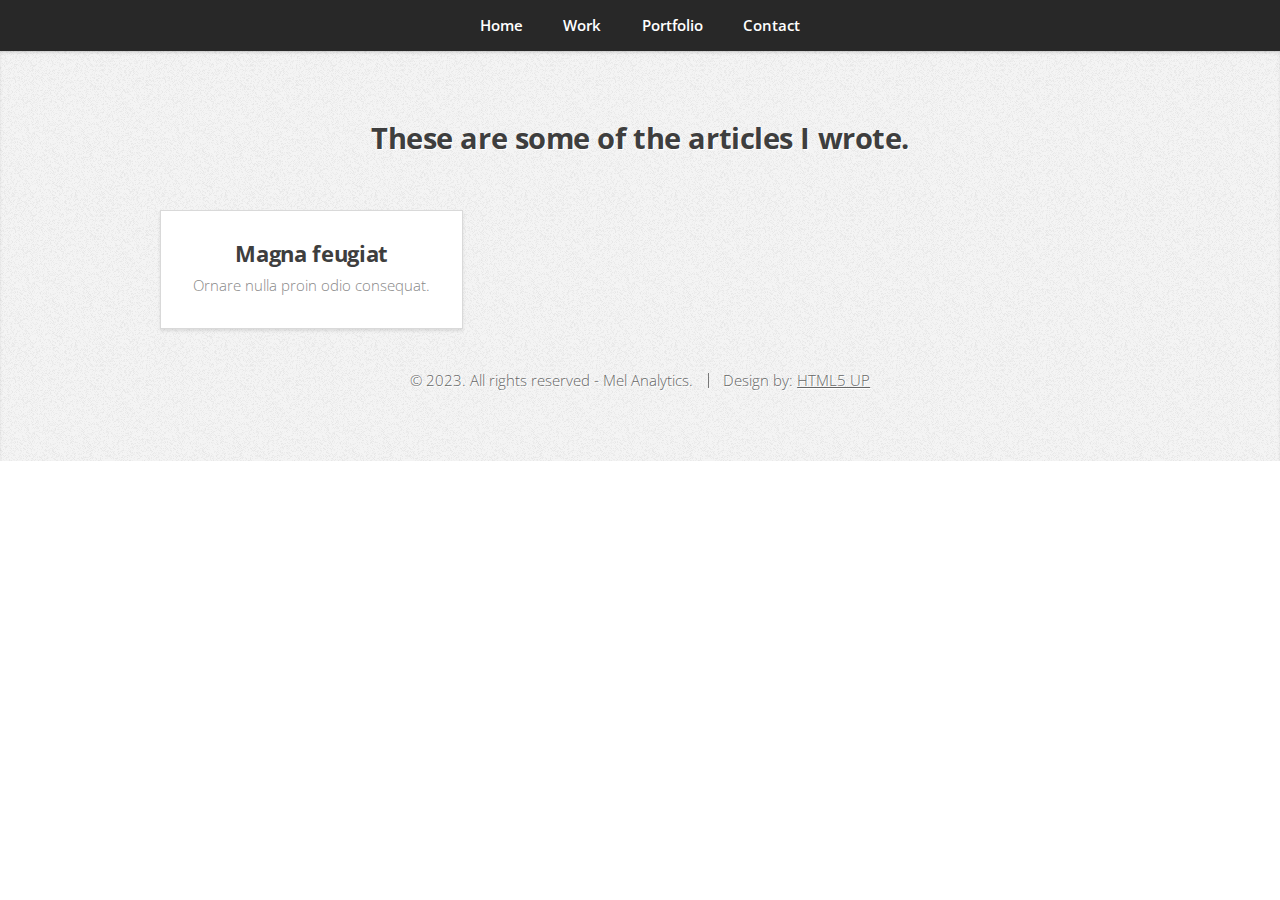
==== commit 0abfa4b0: "hide blogs" ====
--- a/###blogs.html
+++ b/###blogs.html
@@ -24,7 +24,6 @@
                 <li><a href="./">Home</a></li>
                 <li><a href="./work">Work</a></li>
                 <li><a href="./portfolio">Portfolio</a></li>
-                <li><a href="./blogs">Blogs</a></li>
                 <li><a href="./contact">Contact</a></li>
             </ul>
         </nav>
